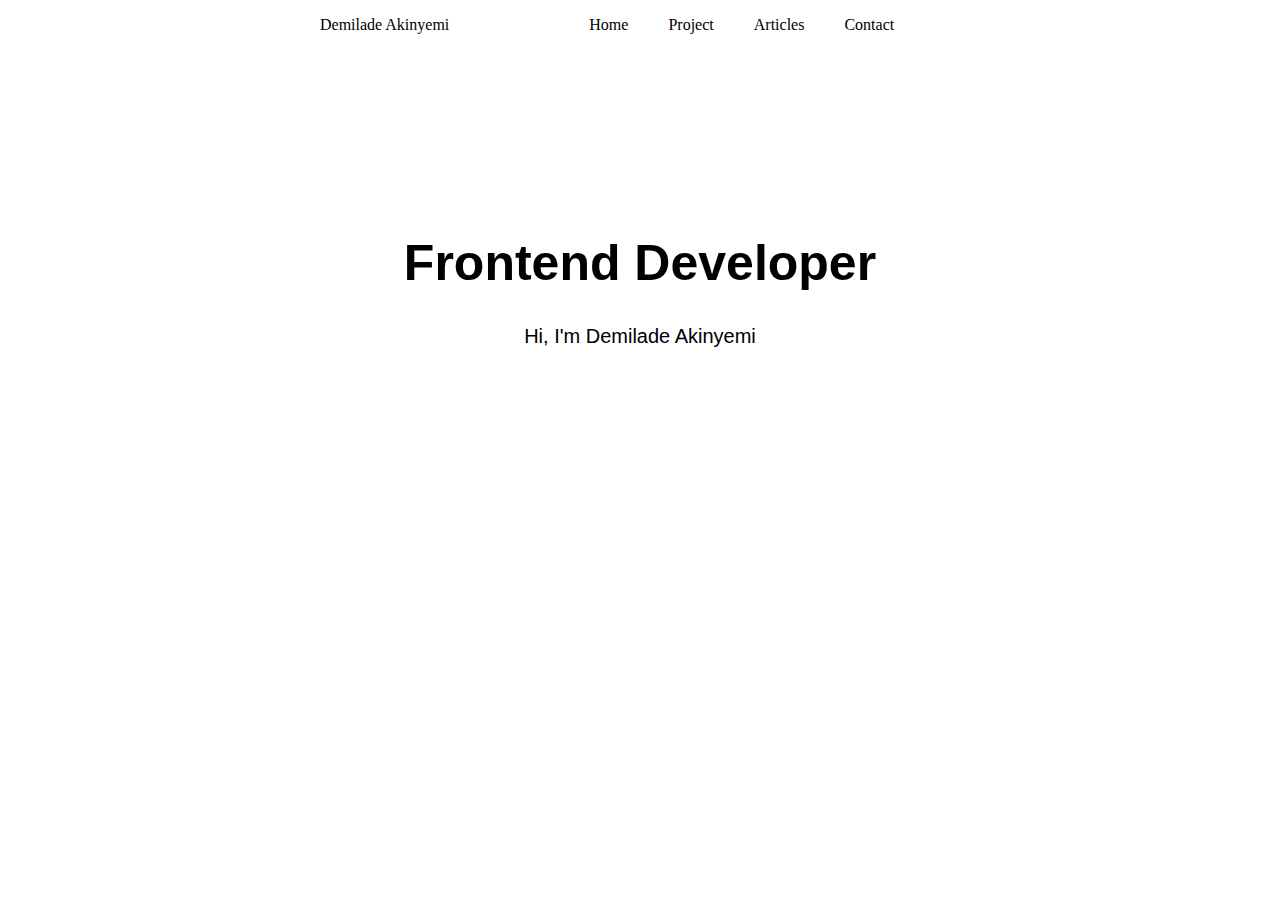
==== portfolio/index.html @ 1f983d60 "add header && hero section" ====
<!DOCTYPE html>
<html lang="en">
<head>
  <meta charset="UTF-8">
  <meta name="viewport" content="width=device-width, initial-scale=1.0">
  <title>Portfolio</title>
</head>
<body style="margin: 0 auto; padding: 0; box-sizing: border-box; width: 100%;" >
  
  <header style="margin: 0 auto; width: 50%; display: flex; align-items: center ;">
    <!-- NAV -->
    <p style="cursor: pointer; display: flex; align-items: center ; margin-right: 100px;">Demilade Akinyemi</p>
    <nav>
      <ul style="cursor: pointer; display: flex; align-items: center ; gap: 40px;">
        <li style="list-style: none;"><a href="/"></a>Home</li>
        <li style="list-style: none;"><a href=""></a>Project</li>
        <li style="list-style: none;">Articles</li>
        <li style="list-style: none;"><a href="/contact.html" style="text-decoration: none; color: black;">Contact</a></li>
      </ul>
    </nav>
  </header>

  <!-- Hero Section -->
   <section style="margin: 0 auto; width: 50%; display: flex; align-items: center ;">
      <div 
        style="margin: 0 auto; position: relative;display: block; align-items: center ; top: 150px;"
      >
        <h1 style="font-family: sans-serif; font-size: 50px;">Frontend Developer</h1>
        <p style="font-family: sans-serif; font-size: 20px;text-align: center; ">Hi, I'm Demilade Akinyemi</p>
      </div>
   </section>
</body>
</html>
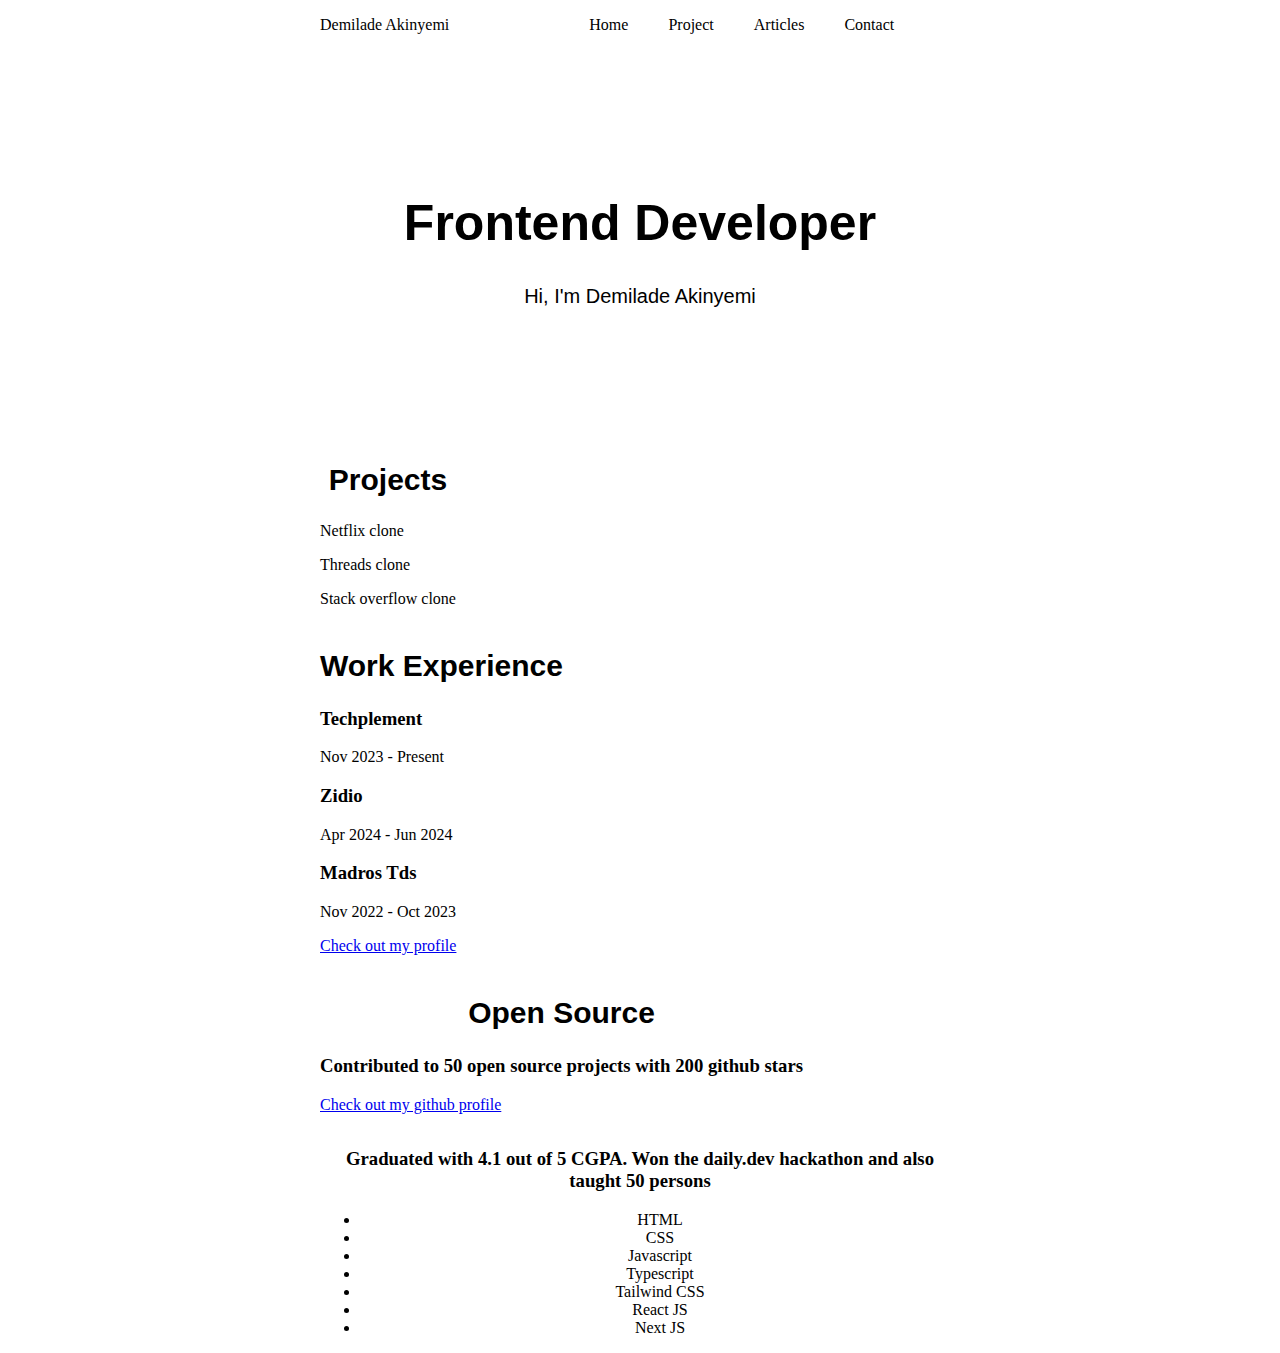
==== commit a2257ab5: "add three more sections" ====
--- a/portfolio/index.html
+++ b/portfolio/index.html
@@ -23,11 +23,67 @@
   <!-- Hero Section -->
    <section style="margin: 0 auto; width: 50%; display: flex; align-items: center ;">
       <div 
-        style="margin: 0 auto; position: relative;display: block; align-items: center ; top: 150px;"
+        style="margin: 110px auto; display: block; align-items: center ; top: 150px;"
       >
         <h1 style="font-family: sans-serif; font-size: 50px;">Frontend Developer</h1>
         <p style="font-family: sans-serif; font-size: 20px;text-align: center; ">Hi, I'm Demilade Akinyemi</p>
       </div>
    </section>
+
+   <!-- Projects -->
+   <section style="margin: 0 auto; width: 50%; display: flex; align-items: center ;">
+    <div>
+      <h2 style="font-family: sans-serif; font-size: 30px; text-align: center;">Projects</h2>
+      <div>
+        <p>Netflix clone</p>
+        <p>Threads clone</p>
+        <p>Stack overflow clone</p>
+      </div>
+    </div>
+   </section>
+
+   <!-- Work Experience -->
+   <section style="margin: 0 auto; width: 50%; display: flex; align-items: center ;">
+    <div>
+      <h2 style="font-family: sans-serif; font-size: 30px; text-align: center;">Work Experience</h2>
+      <div>
+        <h3>Techplement</h3>
+        <p>Nov 2023 - Present</p>
+        <h3>Zidio</h3>
+        <p>Apr 2024 - Jun 2024</p>
+        <h3>Madros Tds</h3>
+        <p>Nov 2022 - Oct 2023</p>
+      </div>
+      <p><a href="https://www.github.com/demilade01">Check out my profile</a></p>
+    </div>
+   </section>
+
+   <!-- open source -->
+    <section style="margin: 0 auto; width: 50%; display: flex; align-items: center ;">
+      <div>
+        <h2 style="font-family: sans-serif; font-size: 30px; text-align: center;">Open Source</h2>
+        <div>
+          <h3>Contributed to 50 open source projects with 200 github stars</h3>
+          <p><a href="https://www.github.com/demilade01">Check out my github profile</a></p>
+        </div>
+      </div>
+    </section>
+
+    <!-- Education  -->
+    <section style="margin: 0 auto; width: 50%; display: block; text-align: center;">
+      <h3>Graduated with 4.1 out of 5 CGPA. Won the daily.dev hackathon and also taught 50 persons</h3>
+      <div>
+        <ul>
+          <li>HTML</li>
+          <li>CSS</li>
+          <li>Javascript</li>
+          <li>Typescript</li>
+          <li>Tailwind CSS</li>
+          <li>React JS</li>
+          <li>Next JS</li>
+        </ul>
+      </div>
+    </section>
+    
 </body>
 </html>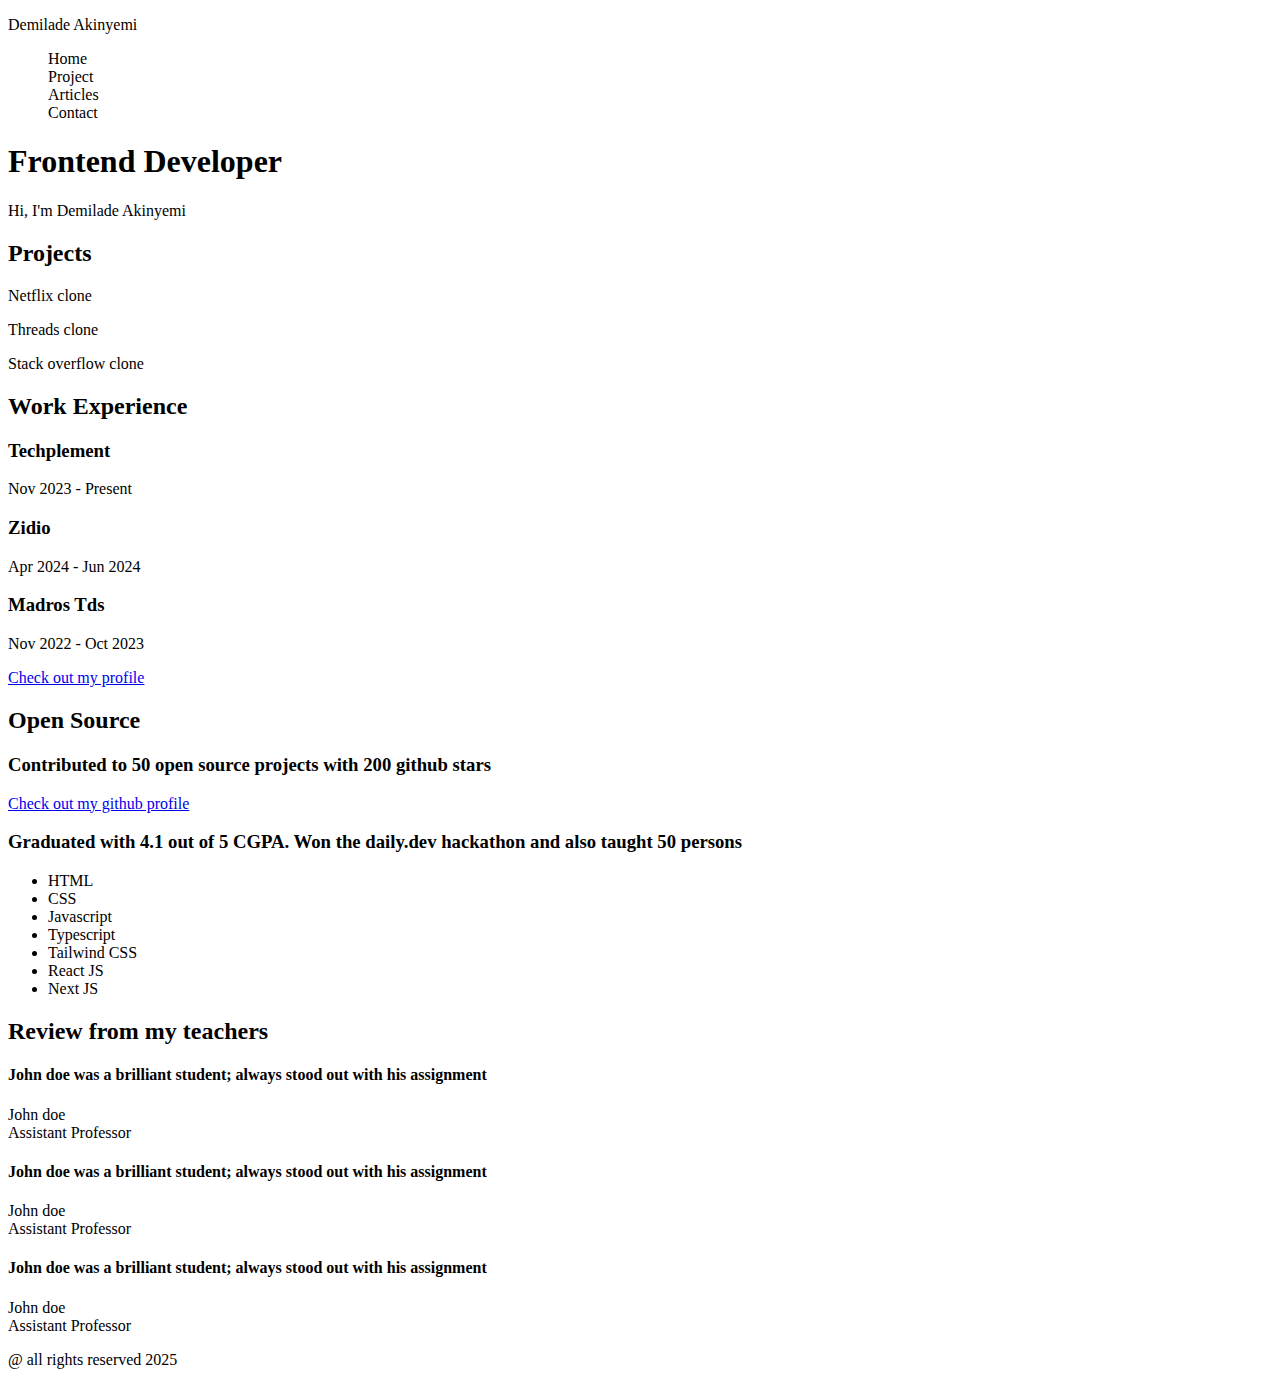
==== commit 9713dad6: "finish implementing the html structure" ====
--- a/portfolio/index.html
+++ b/portfolio/index.html
@@ -3,15 +3,16 @@
 <head>
   <meta charset="UTF-8">
   <meta name="viewport" content="width=device-width, initial-scale=1.0">
+  <meta name="devportfolio" content="Demilade Akinyemi's Portfolio">
   <title>Portfolio</title>
 </head>
-<body style="margin: 0 auto; padding: 0; box-sizing: border-box; width: 100%;" >
+<body >
   
-  <header style="margin: 0 auto; width: 50%; display: flex; align-items: center ;">
+  <header>
     <!-- NAV -->
-    <p style="cursor: pointer; display: flex; align-items: center ; margin-right: 100px;">Demilade Akinyemi</p>
+    <p>Demilade Akinyemi</p>
     <nav>
-      <ul style="cursor: pointer; display: flex; align-items: center ; gap: 40px;">
+      <ul>
         <li style="list-style: none;"><a href="/"></a>Home</li>
         <li style="list-style: none;"><a href=""></a>Project</li>
         <li style="list-style: none;">Articles</li>
@@ -20,70 +21,100 @@
     </nav>
   </header>
 
+  <main>
+    <section>
+       <div
+       >
+         <h1>Frontend Developer</h1>
+         <p>Hi, I'm Demilade Akinyemi</p>
+       </div>
+    </section>
+  
+    <!-- Projects -->
+    <section>
+     <div>
+       <h2>Projects</h2>
+       <div>
+         <p>Netflix clone</p>
+         <p>Threads clone</p>
+         <p>Stack overflow clone</p>
+       </div>
+     </div>
+    </section>
+  
+    <!-- Work Experience -->
+    <section >
+     <div>
+       <h2>Work Experience</h2>
+       <div>
+         <h3>Techplement</h3>
+         <p>Nov 2023 - Present</p>
+         <h3>Zidio</h3>
+         <p>Apr 2024 - Jun 2024</p>
+         <h3>Madros Tds</h3>
+         <p>Nov 2022 - Oct 2023</p>
+       </div>
+       <p><a href="https://www.github.com/demilade01">Check out my profile</a></p>
+     </div>
+    </section>
+  
+    <!-- open source -->
+     <section>
+       <div>
+         <h2>Open Source</h2>
+         <div>
+           <h3>Contributed to 50 open source projects with 200 github stars</h3>
+           <p><a href="https://www.github.com/demilade01">Check out my github profile</a></p>
+         </div>
+       </div>
+     </section>
+  
+     <!-- Education  -->
+     <section>
+       <h3>Graduated with 4.1 out of 5 CGPA. Won the daily.dev hackathon and also taught 50 persons</h3>
+       <div>
+         <ul>
+           <li>HTML</li>
+           <li>CSS</li>
+           <li>Javascript</li>
+           <li>Typescript</li>
+           <li>Tailwind CSS</li>
+           <li>React JS</li>
+           <li>Next JS</li>
+         </ul>
+       </div>
+     </section>
+     
+     <!-- Reviews -->
+     <section>
+       <h2>Review from my teachers</h2>
+       <div>
+         <h4>John doe was a brilliant student; always stood out with his assignment</h4>
+         <p>
+           John doe
+           <br>
+           Assistant Professor
+         </p>
+         <h4>John doe was a brilliant student; always stood out with his assignment</h4>
+         <p>
+           John doe
+           <br>
+           Assistant Professor
+         </p>
+         <h4>John doe was a brilliant student; always stood out with his assignment</h4>
+         <p>
+           John doe
+           <br>
+           Assistant Professor
+         </p>
+       </div>
+     </section>
+  </main>
+
   <!-- Hero Section -->
-   <section style="margin: 0 auto; width: 50%; display: flex; align-items: center ;">
-      <div 
-        style="margin: 110px auto; display: block; align-items: center ; top: 150px;"
-      >
-        <h1 style="font-family: sans-serif; font-size: 50px;">Frontend Developer</h1>
-        <p style="font-family: sans-serif; font-size: 20px;text-align: center; ">Hi, I'm Demilade Akinyemi</p>
-      </div>
-   </section>
 
-   <!-- Projects -->
-   <section style="margin: 0 auto; width: 50%; display: flex; align-items: center ;">
-    <div>
-      <h2 style="font-family: sans-serif; font-size: 30px; text-align: center;">Projects</h2>
-      <div>
-        <p>Netflix clone</p>
-        <p>Threads clone</p>
-        <p>Stack overflow clone</p>
-      </div>
-    </div>
-   </section>
-
-   <!-- Work Experience -->
-   <section style="margin: 0 auto; width: 50%; display: flex; align-items: center ;">
-    <div>
-      <h2 style="font-family: sans-serif; font-size: 30px; text-align: center;">Work Experience</h2>
-      <div>
-        <h3>Techplement</h3>
-        <p>Nov 2023 - Present</p>
-        <h3>Zidio</h3>
-        <p>Apr 2024 - Jun 2024</p>
-        <h3>Madros Tds</h3>
-        <p>Nov 2022 - Oct 2023</p>
-      </div>
-      <p><a href="https://www.github.com/demilade01">Check out my profile</a></p>
-    </div>
-   </section>
-
-   <!-- open source -->
-    <section style="margin: 0 auto; width: 50%; display: flex; align-items: center ;">
-      <div>
-        <h2 style="font-family: sans-serif; font-size: 30px; text-align: center;">Open Source</h2>
-        <div>
-          <h3>Contributed to 50 open source projects with 200 github stars</h3>
-          <p><a href="https://www.github.com/demilade01">Check out my github profile</a></p>
-        </div>
-      </div>
-    </section>
-
-    <!-- Education  -->
-    <section style="margin: 0 auto; width: 50%; display: block; text-align: center;">
-      <h3>Graduated with 4.1 out of 5 CGPA. Won the daily.dev hackathon and also taught 50 persons</h3>
-      <div>
-        <ul>
-          <li>HTML</li>
-          <li>CSS</li>
-          <li>Javascript</li>
-          <li>Typescript</li>
-          <li>Tailwind CSS</li>
-          <li>React JS</li>
-          <li>Next JS</li>
-        </ul>
-      </div>
-    </section>
-    
+    <footer>
+      @ all rights reserved 2025
+    </footer>
 </body>
 </html>